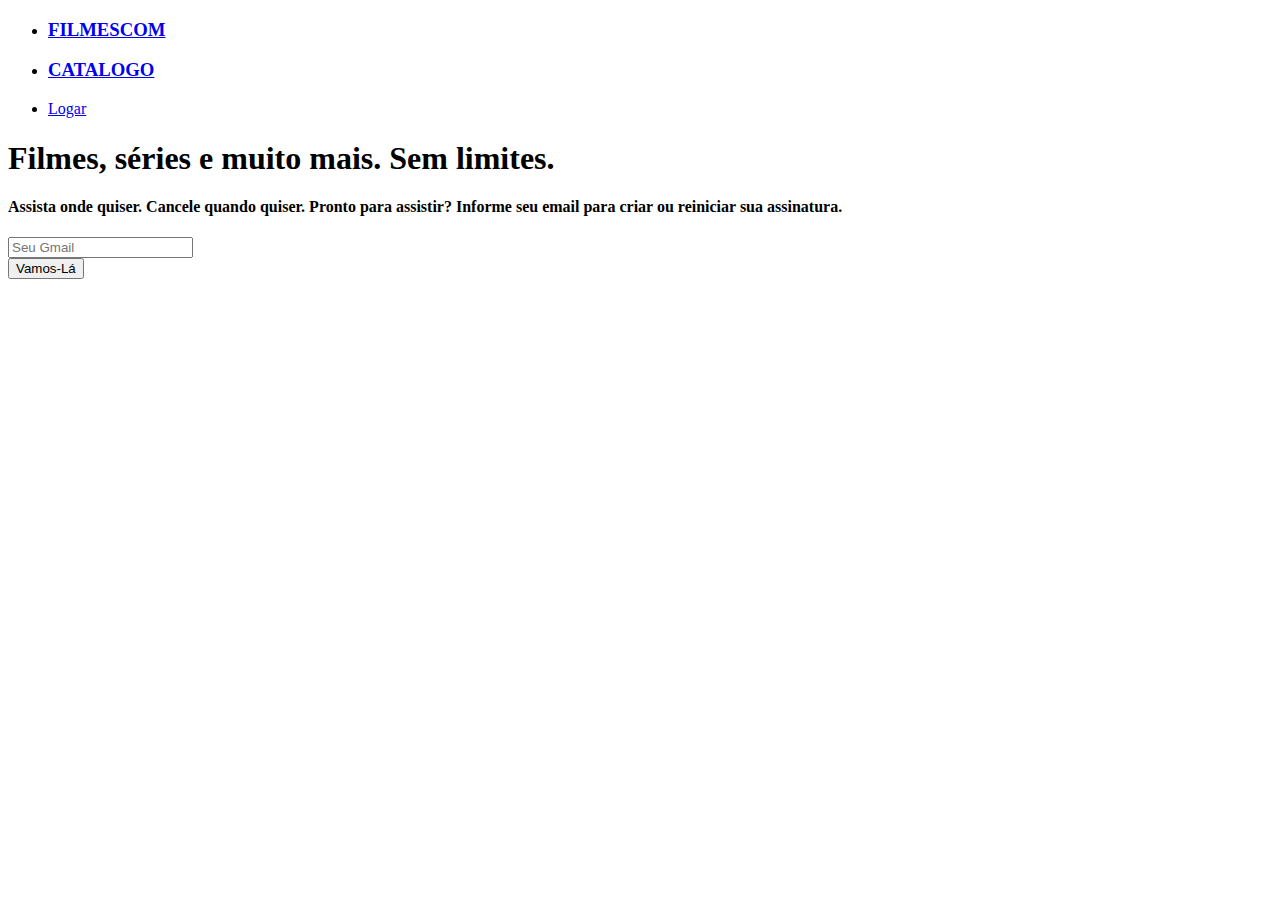
==== index.html @ 6edf1969 "Pagina inicial" ====
<!doctype html>
<html lang="en">
  <head>
    <!-- Required meta tags -->
    <meta charset="utf-8">
    <meta name="viewport" content="width=device-width, initial-scale=1">

    <!-- Bootstrap CSS -->
    <link href="https://cdn.jsdelivr.net/npm/bootstrap@5.1.3/dist/css/bootstrap.min.css" rel="stylesheet" integrity="sha384-1BmE4kWBq78iYhFldvKuhfTAU6auU8tT94WrHftjDbrCEXSU1oBoqyl2QvZ6jIW3" crossorigin="anonymous">

    <title>Filme and entreneniment</title>
  </head>
  <body style="background-image: url(https://assets.nflxext.com/ffe/siteui/vlv3/59e045df-814d-4342-bf9d-e62ba23e916a/5e06261f-73df-4b7a-bea3-4d320eee6f1a/BR-pt-20220418-popsignuptwoweeks-perspective_alpha_website_medium.jpg)">
    <div class="container">
        <div class="row">
            <ul class="nav justify-content-center mt-5">
                <li class="nav-item">
                  <a class="nav-link active text-light font-weight-bold" aria-current="page" href="#"><h3>FILMESCOM</h3></a>
                </li>
                <li class="nav-item">
                  <a class="nav-link text-light font-weight-bold " href="catalogo.html"><h3>CATALOGO</h3></a>
                </li>
                <li class="nav-item">
                  <a class="nav-link text-dark bg-light rounded " href="login.html">Logar</a>
                </li>
              </ul>
        </div>
    </div>
    <div class="container mt-5 m-auto">
        <div class="row">
            <div class="d-flex align-content-center">
                <h1 class="justify-content-center text-light ">Filmes, séries e muito mais. Sem limites.</h1>
            </div>
            <div class="d-flex align-content-center">
                <h4 class="text-light">Assista onde quiser. Cancele quando quiser.
                    Pronto para assistir? Informe seu email para criar ou reiniciar sua assinatura.</h4>
            </div>
        </div>
        <div class="row">
            <div class="d-flex align-content-center">
                <input class="form-control form-control-lg" type="text" placeholder="Seu Gmail">
            </div>
        </div>
        <div class="row">
            <div class="d-flex align-content-center justify-content-center mt-3">
                <button type="button" class="btn btn-danger px-4">Vamos-Lá</button>
            </div>
        </div>
    </div>
    <div class="container">
        <div class="row">
            <div class="d-flex">
                
            </div>
        </div>
    </div>

    <script src="https://cdn.jsdelivr.net/npm/bootstrap@5.1.3/dist/js/bootstrap.bundle.min.js" integrity="sha384-ka7Sk0Gln4gmtz2MlQnikT1wXgYsOg+OMhuP+IlRH9sENBO0LRn5q+8nbTov4+1p" crossorigin="anonymous"></script>

  </body>
</html>
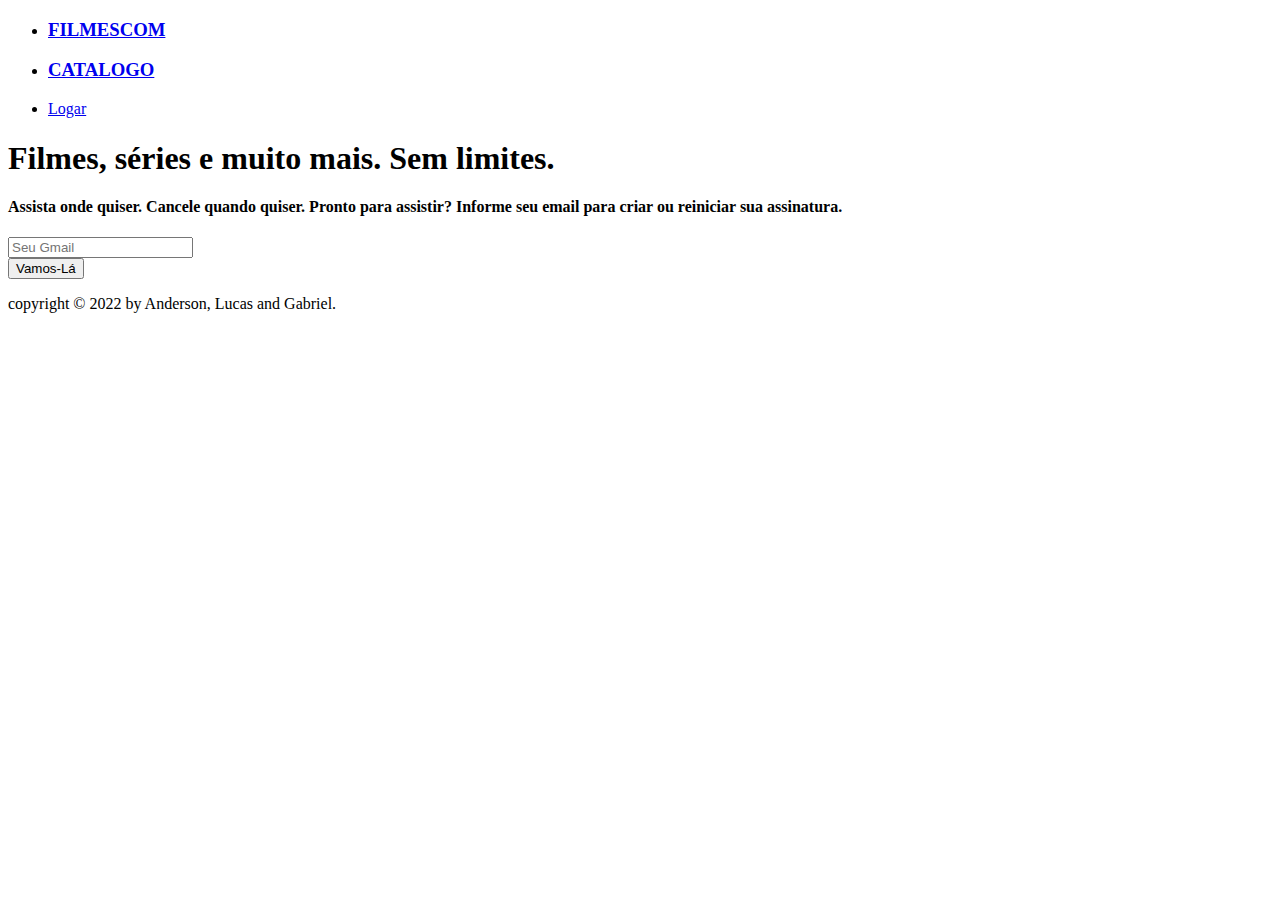
==== commit e7408df7: "footer" ====
--- a/index.html
+++ b/index.html
@@ -49,8 +49,10 @@
     </div>
     <div class="container">
         <div class="row">
-            <div class="d-flex">
-                
+            <div class="d-flex  justify-content-center p-5">
+                <p class="text-light">
+                    copyright &copy; 2022 by Anderson, Lucas and Gabriel.
+                    </p>
             </div>
         </div>
     </div>
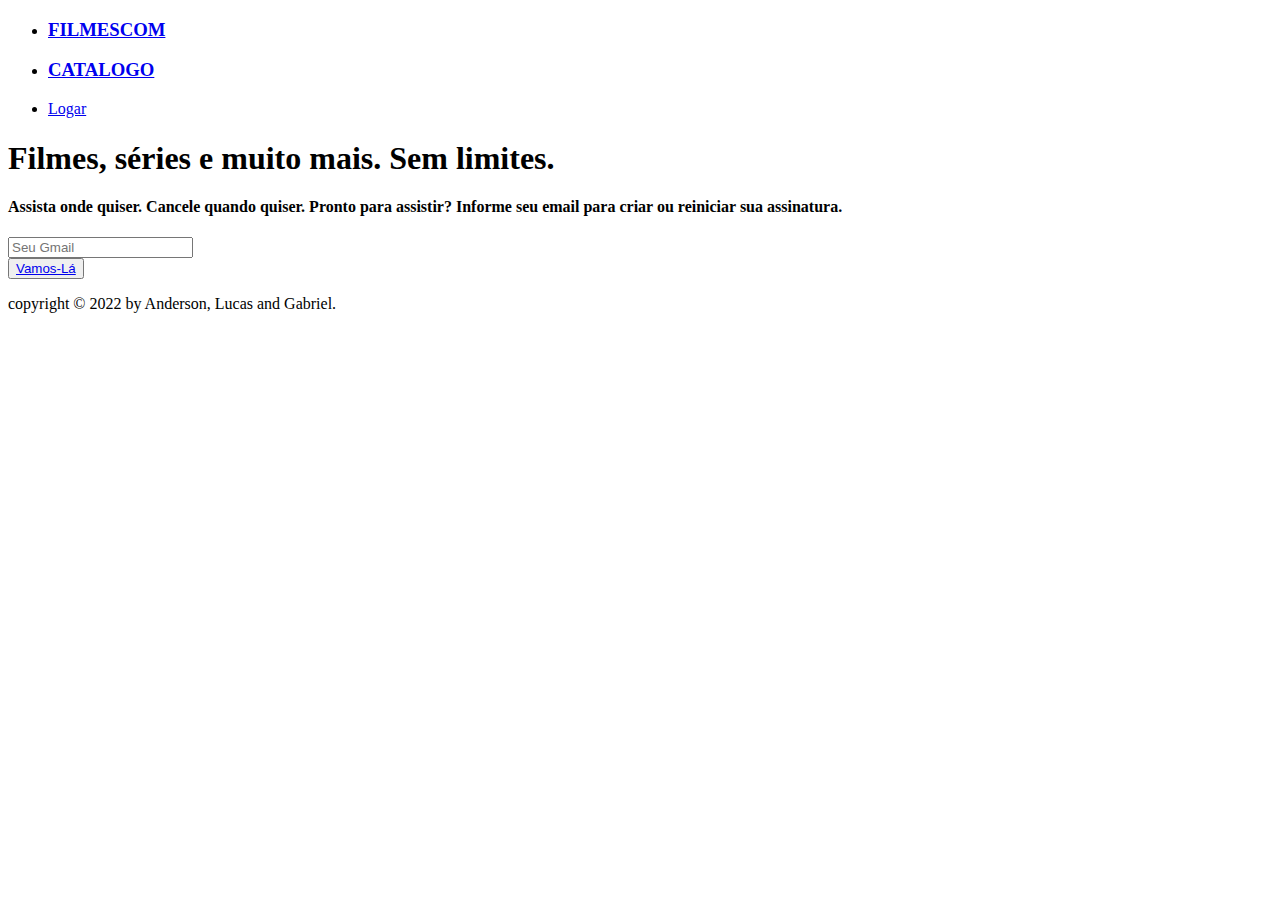
==== commit 01866196: "registro" ====
--- a/index.html
+++ b/index.html
@@ -43,7 +43,7 @@
         </div>
         <div class="row">
             <div class="d-flex align-content-center justify-content-center mt-3">
-                <button type="button" class="btn btn-danger px-4">Vamos-Lá</button>
+                <button type="button" class="btn btn-danger px-4"><a href="reguister.html" class="text-light">Vamos-Lá</a></button>
             </div>
         </div>
     </div>
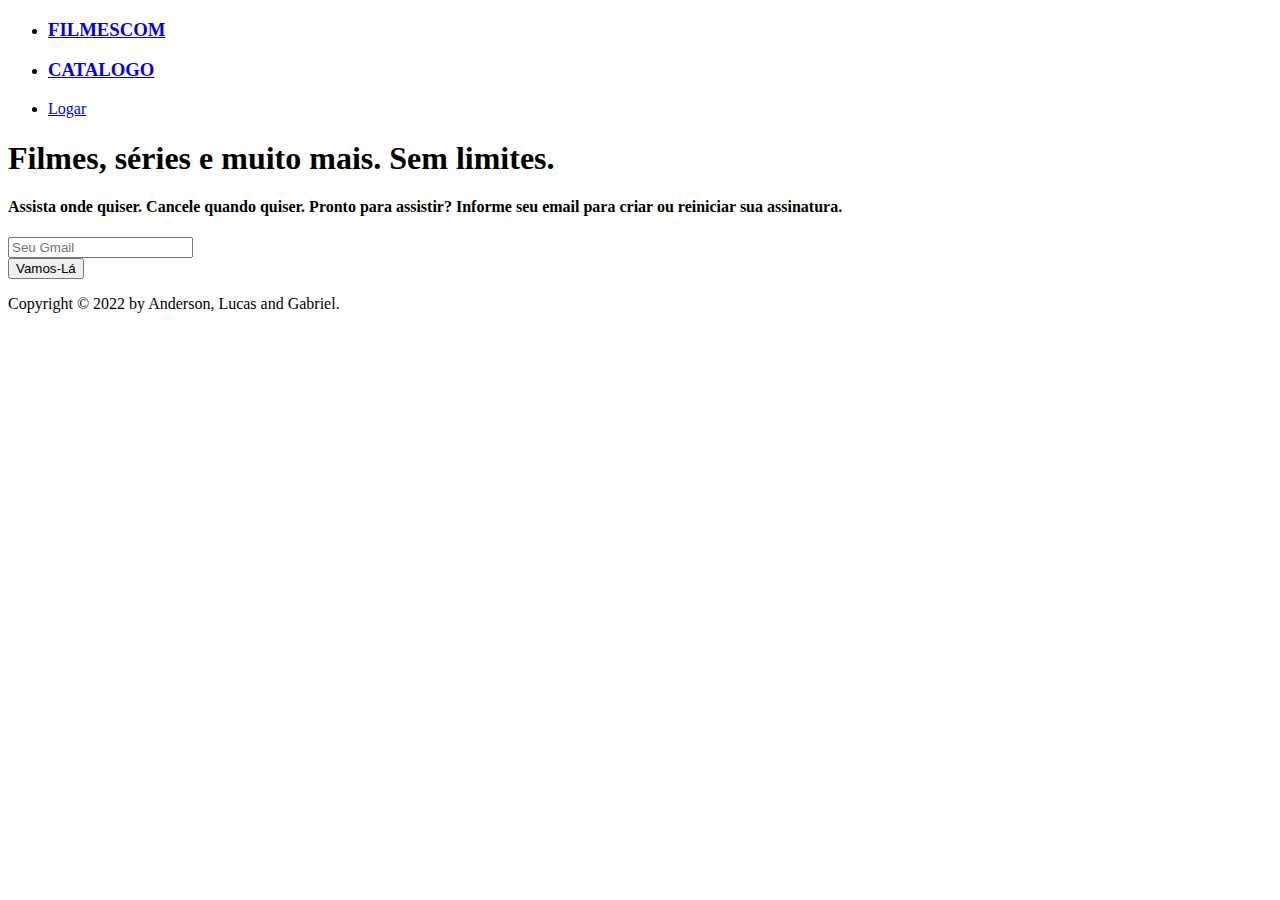
==== commit 3237b02e: "Update Cátalogo" ====
--- a/index.html
+++ b/index.html
@@ -43,7 +43,7 @@
         </div>
         <div class="row">
             <div class="d-flex align-content-center justify-content-center mt-3">
-                <button type="button" class="btn btn-danger px-4"><a href="reguister.html" class="text-light">Vamos-Lá</a></button>
+                <button type="button" class="btn btn-danger px-4">Vamos-Lá</button>
             </div>
         </div>
     </div>
@@ -51,7 +51,7 @@
         <div class="row">
             <div class="d-flex  justify-content-center p-5">
                 <p class="text-light">
-                    copyright &copy; 2022 by Anderson, Lucas and Gabriel.
+                    Copyright &copy; 2022 by Anderson, Lucas and Gabriel.
                     </p>
             </div>
         </div>
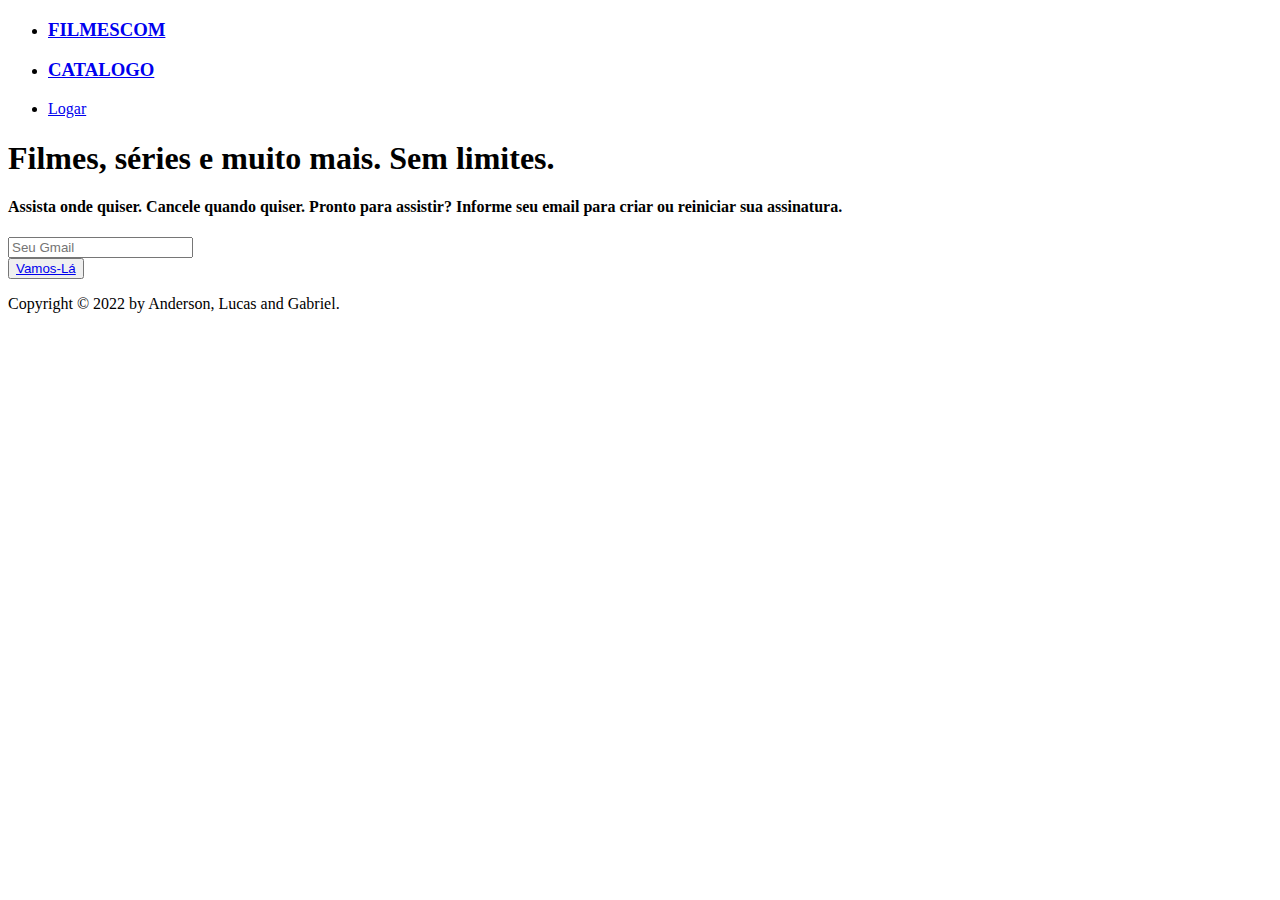
==== commit 3c11be04: "Merge branch 'site_01' of https://github.com/lucaszszz/entreneniment into site_01" ====
--- a/index.html
+++ b/index.html
@@ -43,7 +43,7 @@
         </div>
         <div class="row">
             <div class="d-flex align-content-center justify-content-center mt-3">
-                <button type="button" class="btn btn-danger px-4">Vamos-Lá</button>
+                <button type="button" class="btn btn-danger px-4"><a href="reguister.html" class="text-light">Vamos-Lá</a></button>
             </div>
         </div>
     </div>
